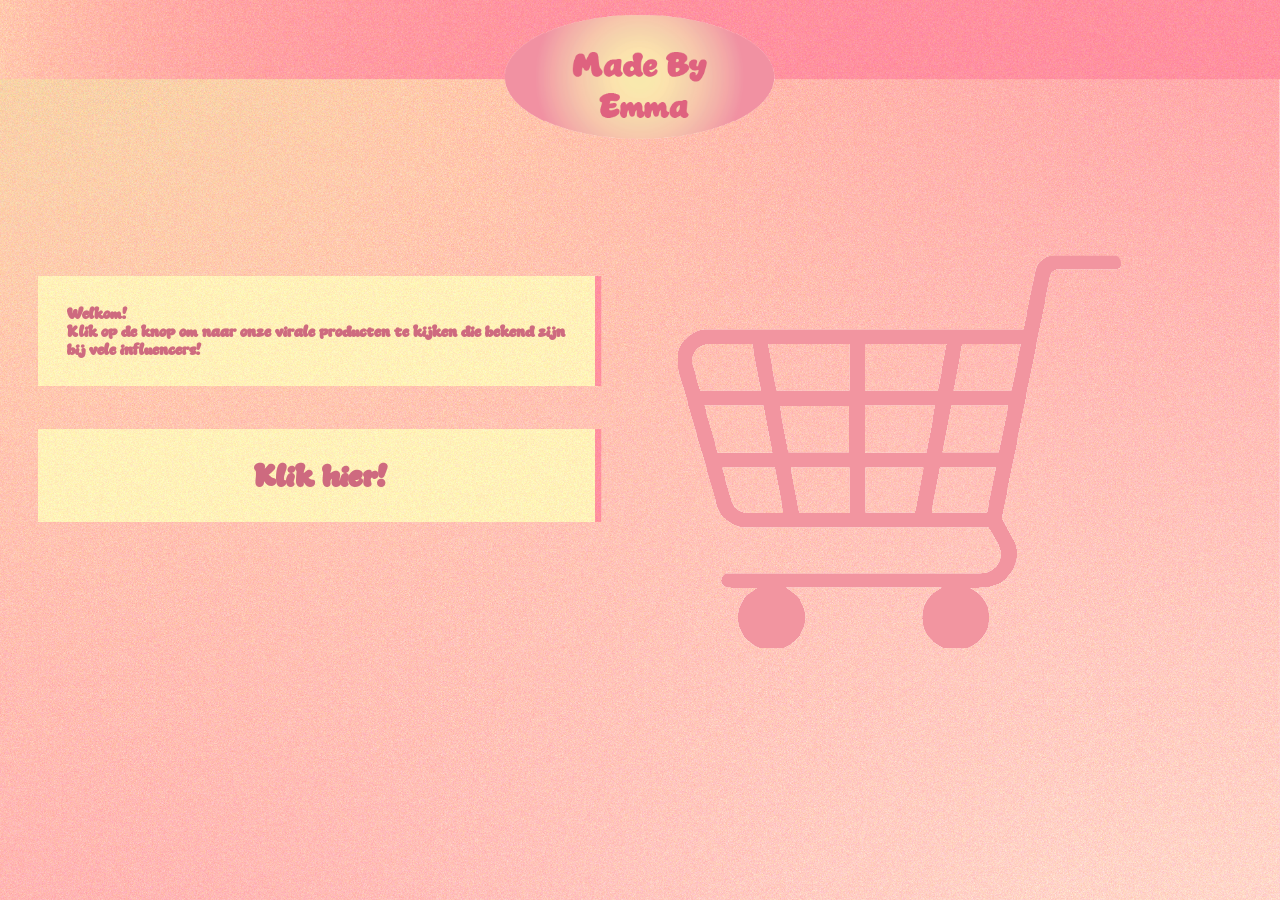
==== index.html @ 1fc5861d "Add files via upload" ====
<!DOCTYPE html>
<html lang="en">

<head>
    <meta charset="UTF-8">
    <meta name="viewport" content="width=device-width, initial-scale=1.0">
    <title>button</title>
    <link rel="stylesheet" href="./css/style.css">
</head>

<body>
    <header>
        <nav class="navigatie">
        </nav>
        <section class="logo-wrapper">
            <img src="foto/logo.png" class="logo-image">
        </section>

    </header>
    <main>
        <section class="section_button">
            <article class="article_collumn">
                <article>
                    <h1 class="h1_button">Welkom!<br>Klik op de knop om naar onze virale producten te kijken die bekend
                        zijn bij vele
                        influencers!</h1>
                </article>



                <article>
                    <a class="a_index" href="./kies.html">
                        <h1 class="h1_button">Klik hier!</h1>
                    </a>
                </article>
            </article>
            <article class="article_collumn">
                <img class="img_cart" src="./foto/cart.png" alt="cart">
            </article>
        </section>
    </main>


</body>

</html>
---- css/style.css ----
* {
    box-sizing: border-box;
}

@font-face {
    font-family: heart;
    src: url(../fonts/His\ Heart\ is\ Mine.ttf);
}

@font-face {
    font-family: cattalague;
    src: url(../fonts/Cattalague.ttf);
}

@font-face {
    font-family: DunkinBerry;
    src: url(../fonts/DunkinBerry-Regular.ttf);
}

BODY,
html {
    background-image: url('../foto/backgorund_4.png');
    background-size: cover;
    background-position: center;
    margin: 0;
    padding: 0;
    width: 100%;
}

li {
    list-style: none;
}

ul {
    display: flex;
    list-style: none;
    justify-content: space-around;
    align-items: center;
    text-align: center;

    height: 60vh;
}

h1 {
    color: #ce6a7f;
    font-family: 'DunkinBerry', serif;
}

h2,
h3 {
    color: #ce6a7f;
    font-family: 'DunkinBerry', serif;
    text-align: center;
}

p {
    color: #ce6a7f;
    font-family: 'heart', serif;
    text-align: center;
    font-size: 110%;
}

a {
    color: #ce6a7f;
    font-family: 'DunkinBerry', serif;
    font-size: xx-large;
    text-decoration: none;
    text-align: center;
}

.a_index:hover .h1_button {
    color: #fbd0cf;
}

.a_index:active .h1_button {
    text-decoration: underline;
}

a:hover h2 {
    color: #fbd0cf;
}

a:active h2 {
    text-decoration: underline;
}


nav.navigatie {
    display: flex;
    flex-direction: row;
    align-items: center;
    justify-content: space-around;
    padding: 1.5%;
    background-image: url(../foto/balk.png);
    background-size: cover;
    background-position: center;
    min-height: 5em;
}

nav {
    display: flex;
    flex-direction: row;
    align-items: center;
    justify-content: space-around;
}

li:hover a {
    color: #fbd0cf;
}

li:active a {
    text-decoration: underline;
}

.img_cart {
    display: flex;
    justify-content: flex-end;


    font-family: sans-serif;
    border-radius: 8px;

    /* Koppel de animatie aan het element */
    animation: schuifNaarBinnen 1s ease-out forwards;
}

/* Definieer de animatie stappen */
@keyframes schuifNaarBinnen {
    0% {
        opacity: 0;
        transform: translateX(100px);
        /* Start 100px naar rechts */
    }

    100% {
        opacity: 5;
        /* Dit en de opacity bij 0% is zodat het plaatje van geen opacity naar wel opacity gaat en je een soort fade in krijgt*/
        transform: translateX(0);
        /* Eindigt op de plek waar die al stond voor de animatie*/
    }
}

.img_kies {
    aspect-ratio: 6 / 5;
    width: 80%;
}

.body_kies {
    background-image: url(../foto/Artboard\ 1.png);
    background-repeat: no-repeat;
    background-position: top;
    background-size: cover;
    height: 100vh;
    margin: 0;
}

.h1_kies {
    display: flex;
    justify-content: center;
    align-items: center;
    color: #ce6a7f;
    font-family: 'DunkinBerry', serif;
    text-align: center;

}

.ul_kies h3 {
    width: 80%;
    margin-left: auto;
    margin-right: auto;
}

.ul_kies h2 {
    margin: 0.1em 0em;
}

.ul_kies {
    display: flex;
    list-style: none;
    justify-content: space-around;
    align-items: flex-start;

    height: 60vh;
}

.ul_kies li {
    width: 33.3%;
}

section {
    margin-bottom: 3em;
}

section.logo-wrapper {
    text-align: center;
    display: block;
    position: relative;

}

.logo-image {
    width: 25%;
    margin-top: -7%;
}

.titelbox {
    width: 80%;

    align-content: center;
    padding: 0px 25px;
    margin-left: auto;
    margin-right: auto;
    text-align: center;
    background-image: url(../foto/titelbox_3.png);
    background-repeat: no-repeat;
    background-position: center;
    background-size: cover;
    border: 4px solid rgb(206, 106, 127);
    border-radius: 15px;
}

.spuit {
    width: 26%;
    display: flex;
    justify-content: flex-end;
    position: absolute;
    top: 118%;
    right: 10%;
}

.skincare {
    width: 18%;

    position: absolute;
    top: 175%;
    left: 15%;
}

.wings {
    width: 35%;

    position: absolute;
    right: 60%;
    top: 260%
}

.woman {
    width: 20%;

    position: absolute;
    right: 68%;
    top: 110%
}

.telefoon {
    width: 14%;

    position: absolute;
    right: 20%;
    top: 172%
}

.fomo {
    width: 23%;

    position: absolute;
    right: 60%;
    top: 231%
}

.box_1 {
    width: 80%;
    align-content: center;
    padding: 0% 3%;
    margin-left: auto;
    margin-right: auto;
    text-align: center;
    background-image: url(../foto/achtergrond_vlak.png);
    background-repeat: no-repeat;
    background-position: center;
    background-size: 110%;
    border: 4px solid rgb(206, 106, 127);
    border-radius: 15px;
}

.box_2 {
    width: 50%;

    align-content: center;
    padding: 0% 3%;
    margin-left: 10%;
    margin-right: 70%;
    text-align: center;
    background-image: url(../foto/achtergrond_vlak.png);
    background-repeat: no-repeat;
    background-position: center;
    background-size: 164%;
    border: 4px solid rgb(206, 106, 127);
    border-radius: 15px;
}

.box_3 {
    width: 50%;

    align-content: center;
    padding: 0% 3%;
    margin-left: 40%;
    margin-right: 10%;
    text-align: center;
    background-image: url(../foto/achtergrond_vlak.png);
    background-repeat: no-repeat;
    background-position: center;
    background-size: 166%;
    border: 4px solid rgb(206, 106, 127);
    border-radius: 15px;
}



.box_4 {
    width: 50%;

    align-content: center;
    padding: 0% 3%;
    margin-left: 40%;
    margin-right: 10%;
    text-align: center;
    background-image: url(../foto/achtergrond_vlak.png);
    background-repeat: no-repeat;
    background-position: center;
    background-size: 120%;
    border: 4px solid rgb(206, 106, 127);
    border-radius: 15px;
}

.box_5 {
    width: 30%;

    align-content: center;
    padding: 0% 3%;
    margin-left: 10%;
    margin-right: 70%;
    text-align: center;
    background-image: url(../foto/achtergrond_vlak.png);
    background-repeat: no-repeat;
    background-position: center;
    background-size: cover;
    border: 4px solid rgb(206, 106, 127);
    border-radius: 15px;
}

.box_6 {
    width: 40%;

    align-content: center;
    padding: 0% 3%;
    margin-left: 50%;
    text-align: center;
    background-image: url(../foto/achtergrond_vlak.png);
    background-repeat: no-repeat;
    background-position: center;
    background-size: 110%;
    border: 4px solid rgb(206, 106, 127);
    border-radius: 15px;
}

.titelbox.slogan {
    height: 55vh;
}


section.section_button {
    display: flex;
}

article.article_collumn {
    width: 50%;
    padding: 3%;
}

.h1_button {
    padding: 5%;
    background-image: url(../foto/button_block.png);
    background-size: cover;
    background-repeat: no-repeat;
    background-position: right;
    margin-bottom: 2em;

}


.bronnen_section {
    display: flex;
    justify-content: center;
    align-items: center;
    color: #ce6a7f;
    font-family: 'DunkinBerry', serif;
    text-align: center;
    height: 30vh;
    padding-top: 20vh;
}


.container {
    display: flex;
    flex-wrap: wrap;
    flex-direction: row;
    height: 10vh;
    margin-bottom: 10%;
}

.box {
    text-align: center;
    background-image: url(../foto/bronnen_block2.png);
    background-repeat: no-repeat;
    background-position: center;
    background-size: cover;

    width: 300px;
    height: 150px;
    border-radius: 15px;
    padding: 10px;
}

.body_bronnen {
    background-image: url(../foto/background_bronnen_pagina.png);
    background-repeat: no-repeat;
    background-position: top;
    background-size: cover;
    min-height: 100vh;
    height: 100%;
}

.h1_bronnen {
    display: flex;
    justify-content: center;
    align-items: center;
    color: #ce6a7f;
    font-family: 'DunkinBerry', serif;
    text-align: center;
}

.bronnen_section {
    display: flex;
    justify-content: center;
    align-items: center;
    color: #ce6a7f;
    font-family: 'DunkinBerry', serif;
    text-align: center;
    height: 30vh;
    padding-top: 20vh;
}
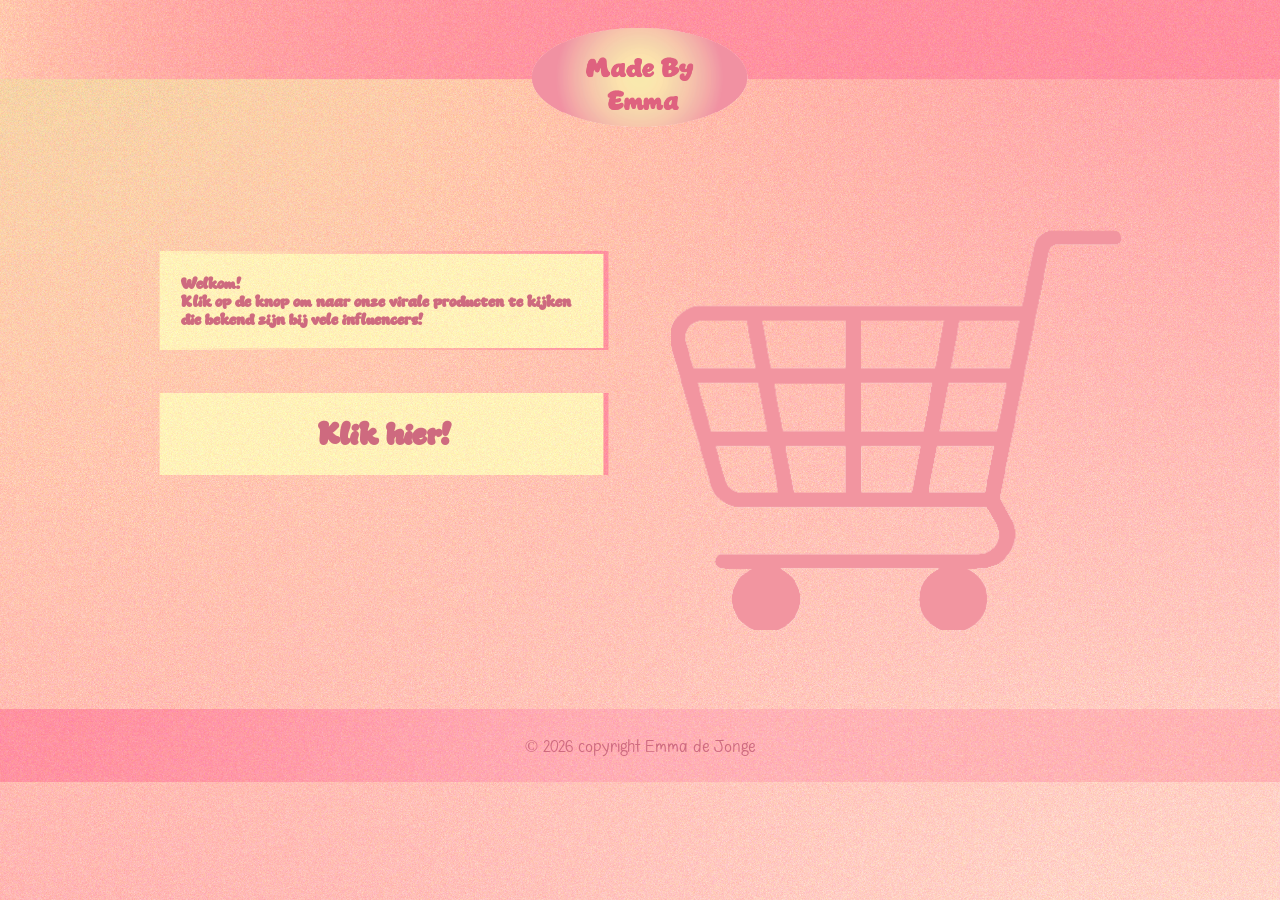
==== commit 4decf9c7: "Add files via upload" ====
--- a/index.html
+++ b/index.html
@@ -42,5 +42,8 @@
 
 
 </body>
+<footer class="footer_wrapper">
+    <p>&copy;&nbsp;2026 copyright Emma de Jonge</p>
+</footer>
 
 </html>
--- a/css/style.css
+++ b/css/style.css
@@ -5,11 +5,6 @@
 @font-face {
     font-family: heart;
     src: url(../fonts/His\ Heart\ is\ Mine.ttf);
-}
-
-@font-face {
-    font-family: cattalague;
-    src: url(../fonts/Cattalague.ttf);
 }
 
 @font-face {
@@ -219,151 +214,6 @@
     border-radius: 15px;
 }
 
-.spuit {
-    width: 26%;
-    display: flex;
-    justify-content: flex-end;
-    position: absolute;
-    top: 118%;
-    right: 10%;
-}
-
-.skincare {
-    width: 18%;
-
-    position: absolute;
-    top: 175%;
-    left: 15%;
-}
-
-.wings {
-    width: 35%;
-
-    position: absolute;
-    right: 60%;
-    top: 260%
-}
-
-.woman {
-    width: 20%;
-
-    position: absolute;
-    right: 68%;
-    top: 110%
-}
-
-.telefoon {
-    width: 14%;
-
-    position: absolute;
-    right: 20%;
-    top: 172%
-}
-
-.fomo {
-    width: 23%;
-
-    position: absolute;
-    right: 60%;
-    top: 231%
-}
-
-.box_1 {
-    width: 80%;
-    align-content: center;
-    padding: 0% 3%;
-    margin-left: auto;
-    margin-right: auto;
-    text-align: center;
-    background-image: url(../foto/achtergrond_vlak.png);
-    background-repeat: no-repeat;
-    background-position: center;
-    background-size: 110%;
-    border: 4px solid rgb(206, 106, 127);
-    border-radius: 15px;
-}
-
-.box_2 {
-    width: 50%;
-
-    align-content: center;
-    padding: 0% 3%;
-    margin-left: 10%;
-    margin-right: 70%;
-    text-align: center;
-    background-image: url(../foto/achtergrond_vlak.png);
-    background-repeat: no-repeat;
-    background-position: center;
-    background-size: 164%;
-    border: 4px solid rgb(206, 106, 127);
-    border-radius: 15px;
-}
-
-.box_3 {
-    width: 50%;
-
-    align-content: center;
-    padding: 0% 3%;
-    margin-left: 40%;
-    margin-right: 10%;
-    text-align: center;
-    background-image: url(../foto/achtergrond_vlak.png);
-    background-repeat: no-repeat;
-    background-position: center;
-    background-size: 166%;
-    border: 4px solid rgb(206, 106, 127);
-    border-radius: 15px;
-}
-
-
-
-.box_4 {
-    width: 50%;
-
-    align-content: center;
-    padding: 0% 3%;
-    margin-left: 40%;
-    margin-right: 10%;
-    text-align: center;
-    background-image: url(../foto/achtergrond_vlak.png);
-    background-repeat: no-repeat;
-    background-position: center;
-    background-size: 120%;
-    border: 4px solid rgb(206, 106, 127);
-    border-radius: 15px;
-}
-
-.box_5 {
-    width: 30%;
-
-    align-content: center;
-    padding: 0% 3%;
-    margin-left: 10%;
-    margin-right: 70%;
-    text-align: center;
-    background-image: url(../foto/achtergrond_vlak.png);
-    background-repeat: no-repeat;
-    background-position: center;
-    background-size: cover;
-    border: 4px solid rgb(206, 106, 127);
-    border-radius: 15px;
-}
-
-.box_6 {
-    width: 40%;
-
-    align-content: center;
-    padding: 0% 3%;
-    margin-left: 50%;
-    text-align: center;
-    background-image: url(../foto/achtergrond_vlak.png);
-    background-repeat: no-repeat;
-    background-position: center;
-    background-size: 110%;
-    border: 4px solid rgb(206, 106, 127);
-    border-radius: 15px;
-}
-
 .titelbox.slogan {
     height: 55vh;
 }
@@ -409,6 +259,7 @@
     margin-bottom: 10%;
 }
 
+
 .box {
     text-align: center;
     background-image: url(../foto/bronnen_block2.png);
@@ -449,4 +300,92 @@
     text-align: center;
     height: 30vh;
     padding-top: 20vh;
+}
+
+/* Nieuw */
+
+section {
+    padding: 0%;
+    width: 80%;
+    margin-left: auto;
+    margin-right: auto;
+}
+
+section.section_image_left {
+    display: grid;
+    grid-template-columns: 1fr 2fr;
+    align-items: stretch;
+}
+
+section.section_image_right {
+    display: grid;
+    grid-template-columns: 2fr 1fr;
+    align-items: stretch;
+}
+
+section img {
+    width: 100%;
+}
+
+article.image_wrapper {
+    position: relative;
+    width: 100%;
+    height: 100%;
+
+}
+
+article.image_wrapper img {
+    position: absolute;
+    top: 0;
+    left: 0;
+    right: 0;
+    margin: auto;
+    width: auto;
+    max-width: 100%;
+    height: 100%;
+    object-fit: contain;
+}
+
+.extra_image_padding img {
+    padding: 10%;
+}
+
+.section_box {
+
+    width: 80%;
+    align-content: center;
+    padding: 0;
+    margin-left: auto;
+    margin-right: auto;
+    text-align: center;
+    background-image: url(../foto/achtergrond_vlak.png);
+    background-repeat: no-repeat;
+    background-position: center;
+    background-size: cover;
+    border: 4px solid rgb(206, 106, 127);
+    border-radius: 15px;
+}
+
+
+.article_box {
+    width: 100%;
+    align-content: center;
+    padding: 0% 3%;
+    margin-left: 0%;
+    margin-right: 0%;
+    text-align: center;
+    background-image: url(../foto/achtergrond_vlak.png);
+    background-repeat: no-repeat;
+    background-position: center;
+    background-size: cover;
+    border: 4px solid rgb(206, 106, 127);
+    border-radius: 15px;
+}
+
+.footer_wrapper {
+    background-image: url(../foto/achtergrond_vlak.png);
+    background-repeat: no-repeat;
+    background-position: center;
+    background-size: cover;
+    padding: 7px;
 }
